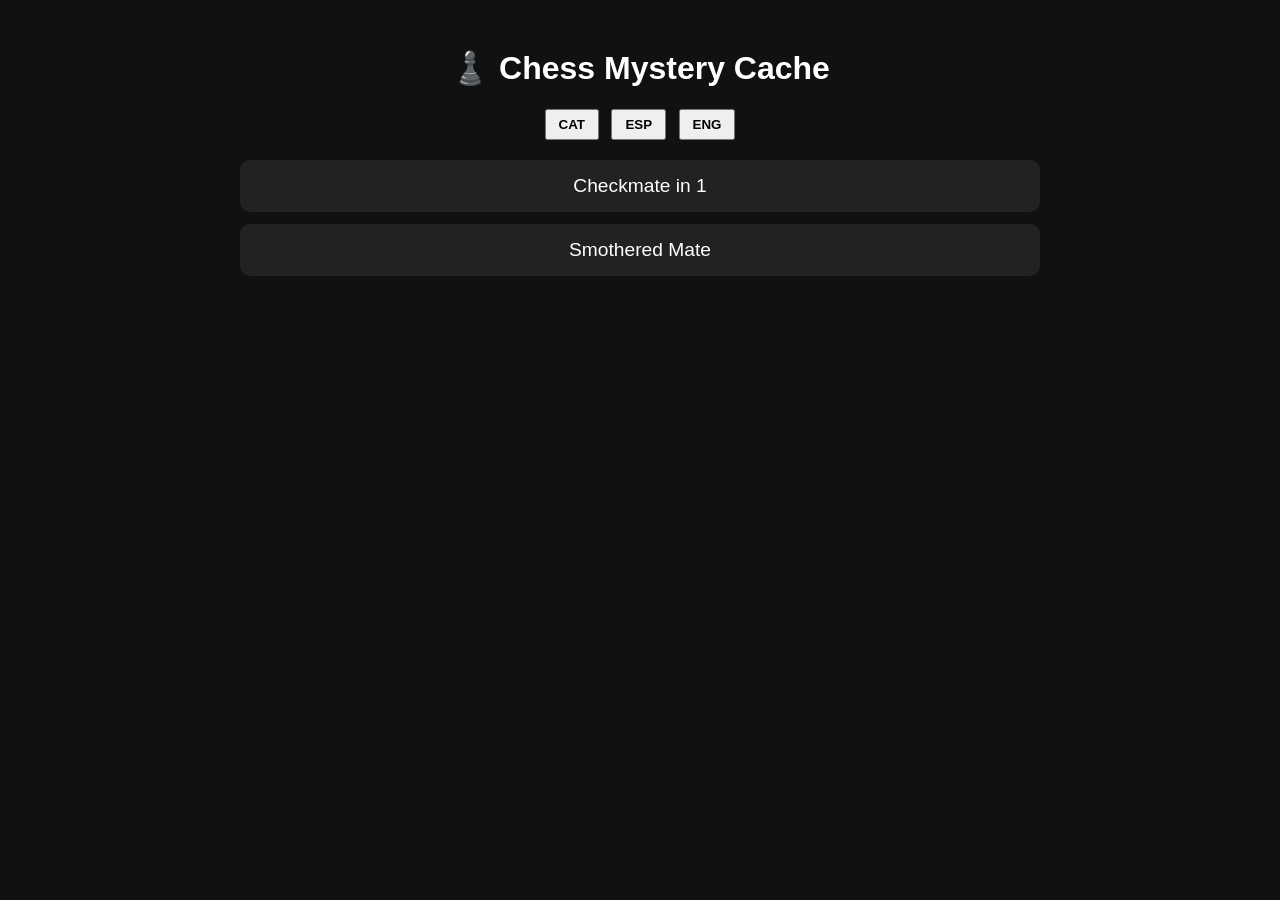
==== index.html @ 8e0476d9 "Create index.html" ====
<!DOCTYPE html>
<html lang="es">

<head>

<meta charset="UTF-8">
<meta name="viewport" content="width=device-width, initial-scale=1.0">

<title>Chess Mystery Cache</title>

<style>

body{
    background:#111;
    color:white;
    font-family:Arial,sans-serif;
    text-align:center;
}

.container{
    max-width:800px;
    margin:auto;
    padding:20px;
}

.puzzle{
    display:block;
    background:#222;
    color:white;
    text-decoration:none;
    padding:15px;
    margin:12px 0;
    border-radius:10px;
    font-size:1.2rem;
}

.puzzle:hover{
    background:#333;
}

#language-selector{
    margin-bottom:20px;
}

#language-selector button{
    margin:0 4px;
    padding:6px 12px;
    font-weight:bold;
    cursor:pointer;
}

</style>

</head>

<body>

<div class="container">

<h1>♟️ Chess Mystery Cache</h1>

<div id="language-selector">

<button onclick="setLanguage('ca')">
CAT
</button>

<button onclick="setLanguage('es')">
ESP
</button>

<button onclick="setLanguage('en')">
ENG
</button>

</div>

<div id="list">
Cargando...
</div>

</div>

<script>

let language =
    localStorage.getItem("language");

if(!language){

    const browserLang =
        navigator.language.toLowerCase();

    if(browserLang.startsWith("ca")){

        language="ca";

    }else if(browserLang.startsWith("en")){

        language="en";

    }else{

        language="es";
    }
}

function setLanguage(lang){

    localStorage.setItem(
        "language",
        lang
    );

    location.reload();
}

async function loadList(){

    const puzzles =
        await (
            await fetch(
                "puzzles/index.json"
            )
        ).json();

    const container =
        document.getElementById(
            "list"
        );

    container.innerHTML = "";

    puzzles.forEach(puzzle => {

        const link =
            document.createElement("a");

        link.className =
            "puzzle";

        link.href =
            `play.html?p=${puzzle.id}`;

        link.textContent =
            puzzle.title[language];

        container.appendChild(
            link
        );
    });
}

loadList();

</script>

</body>
</html>
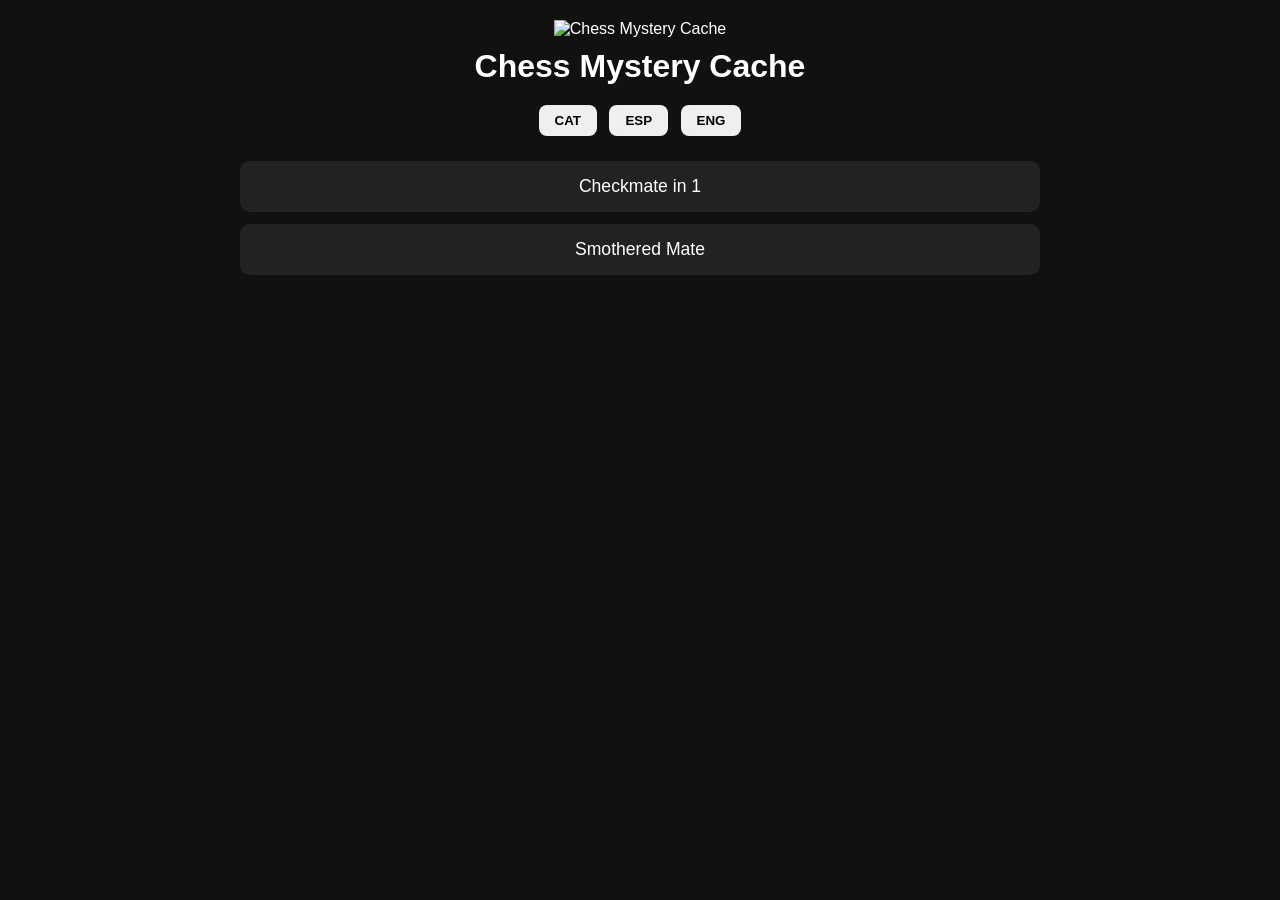
==== commit e477860e: "Update index.html" ====
--- a/index.html
+++ b/index.html
@@ -15,12 +15,37 @@
     color:white;
     font-family:Arial,sans-serif;
     text-align:center;
+    margin:0;
 }
 
 .container{
     max-width:800px;
     margin:auto;
     padding:20px;
+}
+
+.logo{
+    width:250px;
+    max-width:90%;
+    margin-bottom:10px;
+}
+
+h1{
+    margin-top:0;
+    margin-bottom:20px;
+}
+
+#language-selector{
+    margin-bottom:25px;
+}
+
+#language-selector button{
+    margin:0 4px;
+    padding:8px 16px;
+    font-weight:bold;
+    border:none;
+    border-radius:8px;
+    cursor:pointer;
 }
 
 .puzzle{
@@ -31,22 +56,12 @@
     padding:15px;
     margin:12px 0;
     border-radius:10px;
-    font-size:1.2rem;
+    font-size:1.1rem;
+    transition:0.2s;
 }
 
 .puzzle:hover{
     background:#333;
-}
-
-#language-selector{
-    margin-bottom:20px;
-}
-
-#language-selector button{
-    margin:0 4px;
-    padding:6px 12px;
-    font-weight:bold;
-    cursor:pointer;
 }
 
 </style>
@@ -57,27 +72,33 @@
 
 <div class="container">
 
-<h1>♟️ Chess Mystery Cache</h1>
+    <img
+        src="chess-mistery-logo.png"
+        alt="Chess Mystery Cache"
+        class="logo"
+    >
 
-<div id="language-selector">
+    <h1>Chess Mystery Cache</h1>
 
-<button onclick="setLanguage('ca')">
-CAT
-</button>
+    <div id="language-selector">
 
-<button onclick="setLanguage('es')">
-ESP
-</button>
+        <button onclick="setLanguage('ca')">
+            CAT
+        </button>
 
-<button onclick="setLanguage('en')">
-ENG
-</button>
+        <button onclick="setLanguage('es')">
+            ESP
+        </button>
 
-</div>
+        <button onclick="setLanguage('en')">
+            ENG
+        </button>
 
-<div id="list">
-Cargando...
-</div>
+    </div>
+
+    <div id="list">
+        Cargando...
+    </div>
 
 </div>
 
@@ -93,15 +114,15 @@
 
     if(browserLang.startsWith("ca")){
 
-        language="ca";
+        language = "ca";
 
     }else if(browserLang.startsWith("en")){
 
-        language="en";
+        language = "en";
 
     }else{
 
-        language="es";
+        language = "es";
     }
 }
 
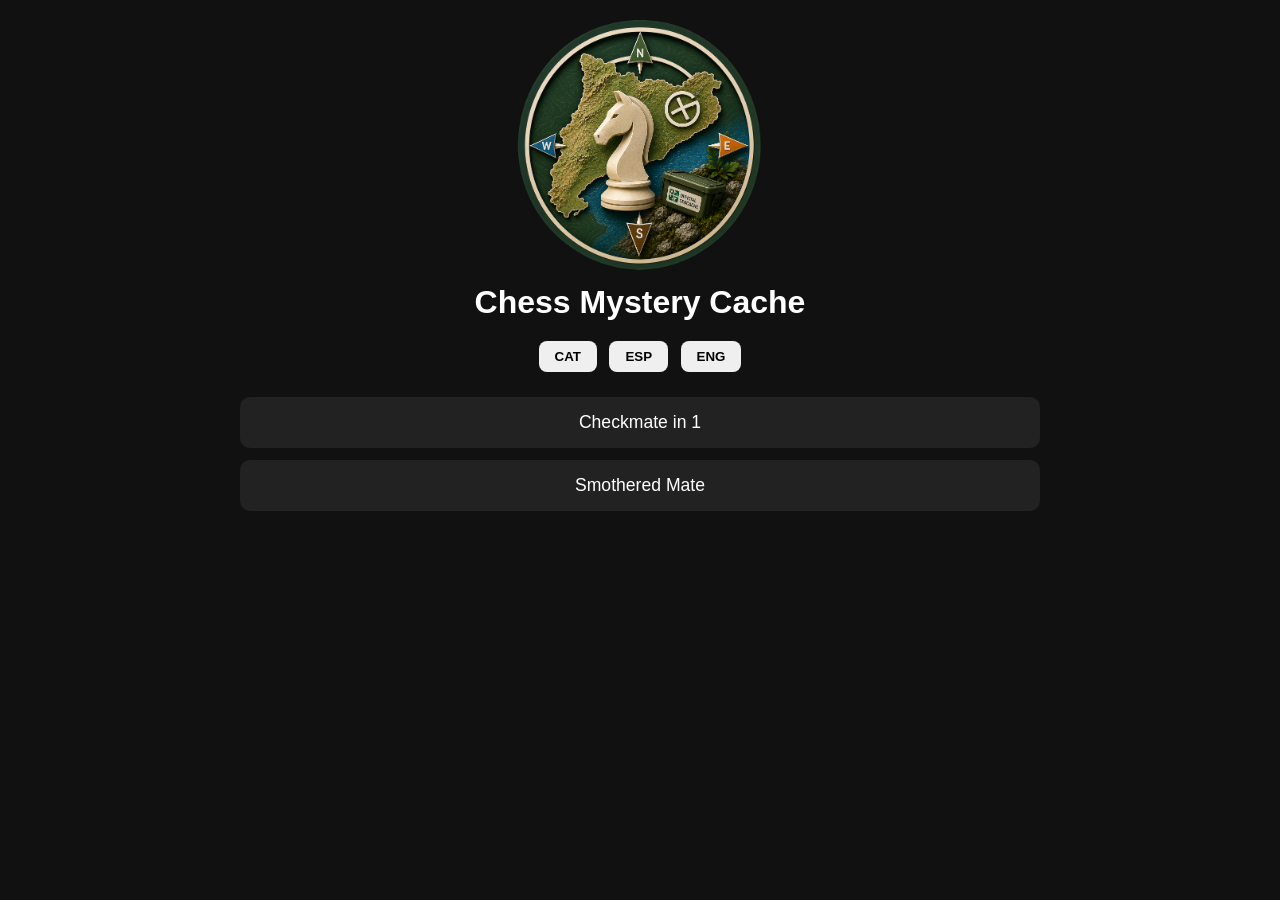
==== commit 73edbcf6: "Update index.html" ====
--- a/index.html
+++ b/index.html
@@ -4,81 +4,315 @@
 <head>
 
 <meta charset="UTF-8">
-<meta name="viewport" content="width=device-width, initial-scale=1.0">
+
+<meta
+    name="viewport"
+    content="width=device-width, initial-scale=1.0"
+>
 
 <title>Chess Mystery Cache</title>
 
 <style>
 
+/* ======================================================
+   CHESS MYSTERY
+   ====================================================== */
+
 body{
+
     background:#111;
+
     color:white;
-    font-family:Arial,sans-serif;
+
+    font-family:
+        Arial,
+        sans-serif;
+
     text-align:center;
+
     margin:0;
-}
+
+}
+
+
+/* ======================================================
+   CONTENEDOR NORMAL
+   ====================================================== */
 
 .container{
+
     max-width:800px;
+
     margin:auto;
+
     padding:20px;
-}
+
+}
+
 
 .logo{
+
     width:250px;
+
     max-width:90%;
+
     margin-bottom:10px;
-}
+
+}
+
 
 h1{
+
     margin-top:0;
+
     margin-bottom:20px;
-}
+
+}
+
 
 #language-selector{
+
     margin-bottom:25px;
-}
+
+}
+
 
 #language-selector button{
+
     margin:0 4px;
+
     padding:8px 16px;
+
     font-weight:bold;
+
     border:none;
+
     border-radius:8px;
+
     cursor:pointer;
-}
+
+}
+
 
 .puzzle{
+
     display:block;
+
     background:#222;
+
     color:white;
+
     text-decoration:none;
+
     padding:15px;
+
     margin:12px 0;
+
     border-radius:10px;
+
     font-size:1.1rem;
+
     transition:0.2s;
-}
+
+}
+
 
 .puzzle:hover{
+
     background:#333;
+
+}
+
+
+/* ======================================================
+   DARK CACHE
+   ====================================================== */
+
+body.darkcache-mode{
+
+    background:#111;
+
+    overflow:hidden;
+
+}
+
+
+body.darkcache-mode .container{
+
+    width:100%;
+
+    max-width:none;
+
+    height:100vh;
+
+    padding:0;
+
+    margin:0;
+
+    display:flex;
+
+    flex-direction:column;
+
+    align-items:center;
+
+    justify-content:center;
+
+    box-sizing:border-box;
+
+}
+
+
+/* ======================================================
+   OCULTAR ELEMENTOS INNECESARIOS
+   ====================================================== */
+
+body.darkcache-mode .logo{
+
+    display:none;
+
+}
+
+
+body.darkcache-mode h1{
+
+    font-family:
+        'Silkscreen',
+        monospace;
+
+    font-size:1.2rem;
+
+    margin:0 0 15px 0;
+
+}
+
+
+body.darkcache-mode #language-selector{
+
+    margin-bottom:15px;
+
+}
+
+
+body.darkcache-mode #language-selector button{
+
+    padding:5px 8px;
+
+    font-size:.65rem;
+
+}
+
+
+body.darkcache-mode #list{
+
+    width:90%;
+
+    max-width:400px;
+
+}
+
+
+/* ======================================================
+   PUZZLES EN DARK CACHE
+   ====================================================== */
+
+body.darkcache-mode .puzzle{
+
+    padding:9px;
+
+    margin:7px 0;
+
+    border-radius:4px;
+
+    font-size:.8rem;
+
+}
+
+
+/* ======================================================
+   MÓVIL
+   ====================================================== */
+
+@media(max-width:700px){
+
+    body.darkcache-mode h1{
+
+        font-size:1rem;
+
+    }
+
+
+    body.darkcache-mode #list{
+
+        width:85%;
+
+    }
+
+}
+
+
+/* ======================================================
+   PANTALLA MUY PEQUEÑA
+   ====================================================== */
+
+@media(max-height:500px){
+
+    body.darkcache-mode h1{
+
+        display:none;
+
+    }
+
+
+    body.darkcache-mode #language-selector{
+
+        margin-bottom:8px;
+
+    }
+
+
+    body.darkcache-mode .puzzle{
+
+        padding:6px;
+
+        margin:4px 0;
+
+    }
+
 }
 
 </style>
 
 </head>
 
+
 <body>
 
 <div class="container">
 
+
+    <!-- ==================================================
+         LOGO
+         ================================================== -->
+
     <img
-        src="chess-mistery-logo.png"
+        src="chess-mystery-logo.png"
         alt="Chess Mystery Cache"
         class="logo"
     >
 
-    <h1>Chess Mystery Cache</h1>
+
+    <!-- ==================================================
+         TÍTULO
+         ================================================== -->
+
+    <h1>
+        Chess Mystery Cache
+    </h1>
+
+
+    <!-- ==================================================
+         IDIOMAS
+         ================================================== -->
 
     <div id="language-selector">
 
@@ -96,35 +330,83 @@
 
     </div>
 
+
+    <!-- ==================================================
+         LISTA DE PUZZLES
+         ================================================== -->
+
     <div id="list">
+
         Cargando...
+
     </div>
 
 </div>
 
+
 <script>
+
+/* ======================================================
+   DETECTAR DARK CACHE
+   ====================================================== */
+
+const params =
+    new URLSearchParams(
+        window.location.search
+    );
+
+
+const darkCacheMode =
+    params.get("darkcache") === "true";
+
+
+if(darkCacheMode){
+
+    document.body.classList.add(
+        "darkcache-mode"
+    );
+
+}
+
+
+/* ======================================================
+   IDIOMA
+   ====================================================== */
 
 let language =
     localStorage.getItem("language");
 
+
 if(!language){
 
     const browserLang =
         navigator.language.toLowerCase();
 
+
     if(browserLang.startsWith("ca")){
 
         language = "ca";
 
-    }else if(browserLang.startsWith("en")){
+    }
+
+    else if(browserLang.startsWith("en")){
 
         language = "en";
 
-    }else{
+    }
+
+    else{
 
         language = "es";
-    }
-}
+
+    }
+
+}
+
+
+/* ======================================================
+   CAMBIAR IDIOMA
+   ====================================================== */
 
 function setLanguage(lang){
 
@@ -134,47 +416,90 @@
     );
 
     location.reload();
-}
+
+}
+
+
+/* ======================================================
+   CARGAR PUZZLES
+   ====================================================== */
 
 async function loadList(){
 
     const puzzles =
         await (
+
             await fetch(
                 "puzzles/index.json"
             )
+
         ).json();
+
 
     const container =
         document.getElementById(
             "list"
         );
 
+
     container.innerHTML = "";
+
 
     puzzles.forEach(puzzle => {
 
         const link =
             document.createElement("a");
 
+
         link.className =
             "puzzle";
 
-        link.href =
-            `play.html?p=${puzzle.id}`;
+
+        /* ==============================================
+           MODO NORMAL
+           ============================================== */
+
+        if(!darkCacheMode){
+
+            link.href =
+                `play.html?p=${puzzle.id}`;
+
+        }
+
+
+        /* ==============================================
+           MODO DARK CACHE
+           ============================================== */
+
+        else{
+
+            link.href =
+                `play.html?p=${puzzle.id}&darkcache=true`;
+
+        }
+
 
         link.textContent =
             puzzle.title[language];
+
 
         container.appendChild(
             link
         );
+
     });
-}
+
+}
+
+
+/* ======================================================
+   INICIAR
+   ====================================================== */
 
 loadList();
 
 </script>
 
 </body>
+
 </html>
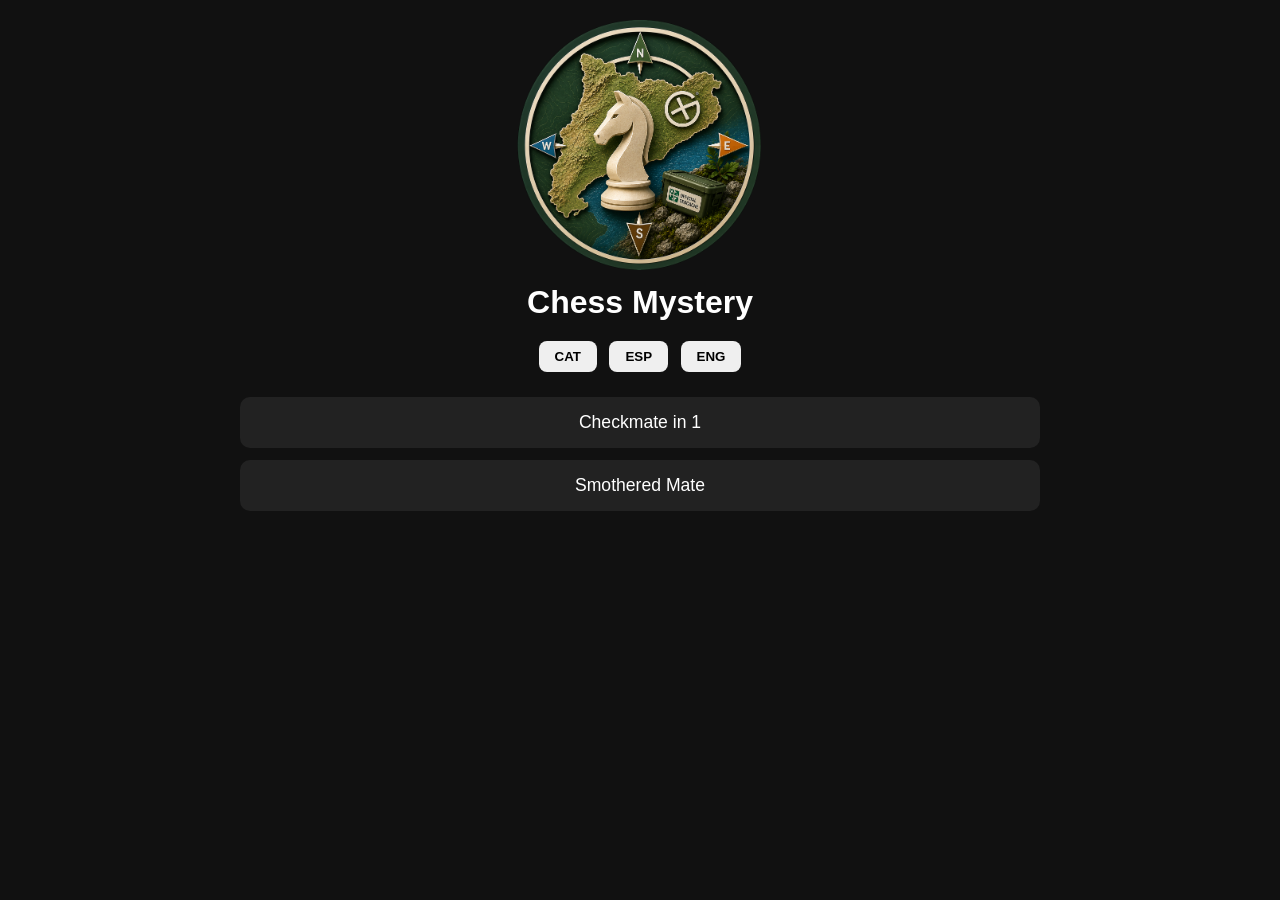
==== commit 7e6ff3ab: "Update index.html" ====
--- a/index.html
+++ b/index.html
@@ -12,218 +12,308 @@
 
 <title>Chess Mystery Cache</title>
 
+
 <style>
 
 /* ======================================================
-   CHESS MYSTERY
-   ====================================================== */
-
+   GENERAL
+   ====================================================== */
+
+html,
 body{
 
+    margin:0;
+
+    padding:0;
+
+    width:100%;
+
+    min-height:100%;
+
+}
+
+
+body{
+
     background:#111;
 
     color:white;
 
+    font-family:Arial,sans-serif;
+
+    text-align:center;
+
+}
+
+
+/* ======================================================
+   MODO NORMAL
+   ====================================================== */
+
+.container{
+
+    max-width:800px;
+
+    margin:auto;
+
+    padding:20px;
+
+}
+
+
+.logo{
+
+    width:250px;
+
+    max-width:90%;
+
+    margin-bottom:10px;
+
+}
+
+
+h1{
+
+    margin-top:0;
+
+    margin-bottom:20px;
+
+}
+
+
+#language-selector{
+
+    margin-bottom:25px;
+
+}
+
+
+#language-selector button{
+
+    margin:0 4px;
+
+    padding:8px 16px;
+
+    font-weight:bold;
+
+    border:none;
+
+    border-radius:8px;
+
+    cursor:pointer;
+
+}
+
+
+.puzzle{
+
+    display:block;
+
+    background:#222;
+
+    color:white;
+
+    text-decoration:none;
+
+    padding:15px;
+
+    margin:12px 0;
+
+    border-radius:10px;
+
+    font-size:1.1rem;
+
+}
+
+
+.puzzle:hover{
+
+    background:#333;
+
+}
+
+
+/* ======================================================
+   DARK CACHE
+   ====================================================== */
+
+body.darkcache-mode{
+
+    width:100vw;
+
+    height:100vh;
+
+    overflow:hidden;
+
+    background:#111;
+
+}
+
+
+body.darkcache-mode .container{
+
+    width:100%;
+
+    height:100vh;
+
+    max-width:none;
+
+    margin:0;
+
+    padding:8px;
+
+    box-sizing:border-box;
+
+    display:flex;
+
+    flex-direction:column;
+
+    align-items:center;
+
+    justify-content:center;
+
+}
+
+
+/* ======================================================
+   OCULTAR LOGO
+   ====================================================== */
+
+body.darkcache-mode .logo{
+
+    display:none;
+
+}
+
+
+/* ======================================================
+   TÍTULO
+   ====================================================== */
+
+body.darkcache-mode h1{
+
+    margin:
+
+        0 0 8px 0;
+
     font-family:
-        Arial,
-        sans-serif;
-
-    text-align:center;
-
-    margin:0;
-
-}
-
-
-/* ======================================================
-   CONTENEDOR NORMAL
-   ====================================================== */
-
-.container{
-
-    max-width:800px;
-
-    margin:auto;
-
-    padding:20px;
-
-}
-
-
-.logo{
-
-    width:250px;
-
-    max-width:90%;
-
-    margin-bottom:10px;
-
-}
-
-
-h1{
-
-    margin-top:0;
-
-    margin-bottom:20px;
-
-}
-
-
-#language-selector{
-
-    margin-bottom:25px;
-
-}
-
-
-#language-selector button{
-
-    margin:0 4px;
-
-    padding:8px 16px;
+
+        'Courier New',
+        monospace;
+
+    font-size:
+
+        clamp(
+            14px,
+            4vw,
+            22px
+        );
+
+    letter-spacing:1px;
+
+}
+
+
+/* ======================================================
+   IDIOMAS
+   ====================================================== */
+
+body.darkcache-mode #language-selector{
+
+    margin-bottom:8px;
+
+}
+
+
+body.darkcache-mode #language-selector button{
+
+    margin:0 2px;
+
+    padding:
+
+        4px 7px;
+
+    border-radius:3px;
+
+    font-size:
+
+        clamp(
+            8px,
+            2vw,
+            11px
+        );
+
+}
+
+
+/* ======================================================
+   LISTA
+   ====================================================== */
+
+body.darkcache-mode #list{
+
+    width:92%;
+
+    max-width:420px;
+
+    max-height:70vh;
+
+    overflow-y:auto;
+
+    box-sizing:border-box;
+
+}
+
+
+/* ======================================================
+   PUZZLES
+   ====================================================== */
+
+body.darkcache-mode .puzzle{
+
+    box-sizing:border-box;
+
+    background:#222;
+
+    border:
+
+        2px solid #555;
+
+    border-radius:4px;
+
+    padding:
+
+        8px 10px;
+
+    margin:
+
+        6px 0;
+
+    font-family:
+
+        'Courier New',
+        monospace;
+
+    font-size:
+
+        clamp(
+            10px,
+            2.8vw,
+            15px
+        );
 
     font-weight:bold;
 
-    border:none;
-
-    border-radius:8px;
-
-    cursor:pointer;
-
-}
-
-
-.puzzle{
-
-    display:block;
-
-    background:#222;
-
-    color:white;
-
-    text-decoration:none;
-
-    padding:15px;
-
-    margin:12px 0;
-
-    border-radius:10px;
-
-    font-size:1.1rem;
-
-    transition:0.2s;
-
-}
-
-
-.puzzle:hover{
-
-    background:#333;
-
-}
-
-
-/* ======================================================
-   DARK CACHE
-   ====================================================== */
-
-body.darkcache-mode{
-
-    background:#111;
-
-    overflow:hidden;
-
-}
-
-
-body.darkcache-mode .container{
-
-    width:100%;
-
-    max-width:none;
-
-    height:100vh;
-
-    padding:0;
-
-    margin:0;
-
-    display:flex;
-
-    flex-direction:column;
-
-    align-items:center;
-
-    justify-content:center;
-
-    box-sizing:border-box;
-
-}
-
-
-/* ======================================================
-   OCULTAR ELEMENTOS INNECESARIOS
-   ====================================================== */
-
-body.darkcache-mode .logo{
-
-    display:none;
-
-}
-
-
-body.darkcache-mode h1{
-
-    font-family:
-        'Silkscreen',
-        monospace;
-
-    font-size:1.2rem;
-
-    margin:0 0 15px 0;
-
-}
-
-
-body.darkcache-mode #language-selector{
-
-    margin-bottom:15px;
-
-}
-
-
-body.darkcache-mode #language-selector button{
-
-    padding:5px 8px;
-
-    font-size:.65rem;
-
-}
-
-
-body.darkcache-mode #list{
-
-    width:90%;
-
-    max-width:400px;
-
-}
-
-
-/* ======================================================
-   PUZZLES EN DARK CACHE
-   ====================================================== */
-
-body.darkcache-mode .puzzle{
-
-    padding:9px;
-
-    margin:7px 0;
-
-    border-radius:4px;
-
-    font-size:.8rem;
+    color:#fff;
+
+}
+
+
+body.darkcache-mode .puzzle:active{
+
+    background:#444;
+
+    transform:scale(.98);
 
 }
 
@@ -234,47 +324,44 @@
 
 @media(max-width:700px){
 
+    body.darkcache-mode .container{
+
+        padding:6px;
+
+    }
+
+}
+
+
+/* ======================================================
+   PANTALLA BAJA / HORIZONTAL
+   ====================================================== */
+
+@media(max-height:500px){
+
     body.darkcache-mode h1{
 
-        font-size:1rem;
-
-    }
-
-
-    body.darkcache-mode #list{
-
-        width:85%;
-
-    }
-
-}
-
-
-/* ======================================================
-   PANTALLA MUY PEQUEÑA
-   ====================================================== */
-
-@media(max-height:500px){
-
-    body.darkcache-mode h1{
-
-        display:none;
+        margin-bottom:4px;
+
+        font-size:14px;
 
     }
 
 
     body.darkcache-mode #language-selector{
 
-        margin-bottom:8px;
+        margin-bottom:4px;
 
     }
 
 
     body.darkcache-mode .puzzle{
 
-        padding:6px;
-
-        margin:4px 0;
+        padding:5px 8px;
+
+        margin:3px 0;
+
+        font-size:10px;
 
     }
 
@@ -286,6 +373,7 @@
 
 
 <body>
+
 
 <div class="container">
 
@@ -306,7 +394,7 @@
          ================================================== -->
 
     <h1>
-        Chess Mystery Cache
+        Chess Mystery
     </h1>
 
 
@@ -332,7 +420,7 @@
 
 
     <!-- ==================================================
-         LISTA DE PUZZLES
+         PUZZLES
          ================================================== -->
 
     <div id="list">
@@ -347,7 +435,7 @@
 <script>
 
 /* ======================================================
-   DETECTAR DARK CACHE
+   DARK CACHE MODE
    ====================================================== */
 
 const params =
@@ -456,7 +544,7 @@
 
 
         /* ==============================================
-           MODO NORMAL
+           ENLACE NORMAL
            ============================================== */
 
         if(!darkCacheMode){
@@ -468,7 +556,7 @@
 
 
         /* ==============================================
-           MODO DARK CACHE
+           ENLACE DARK CACHE
            ============================================== */
 
         else{
@@ -500,6 +588,7 @@
 
 </script>
 
+
 </body>
 
 </html>
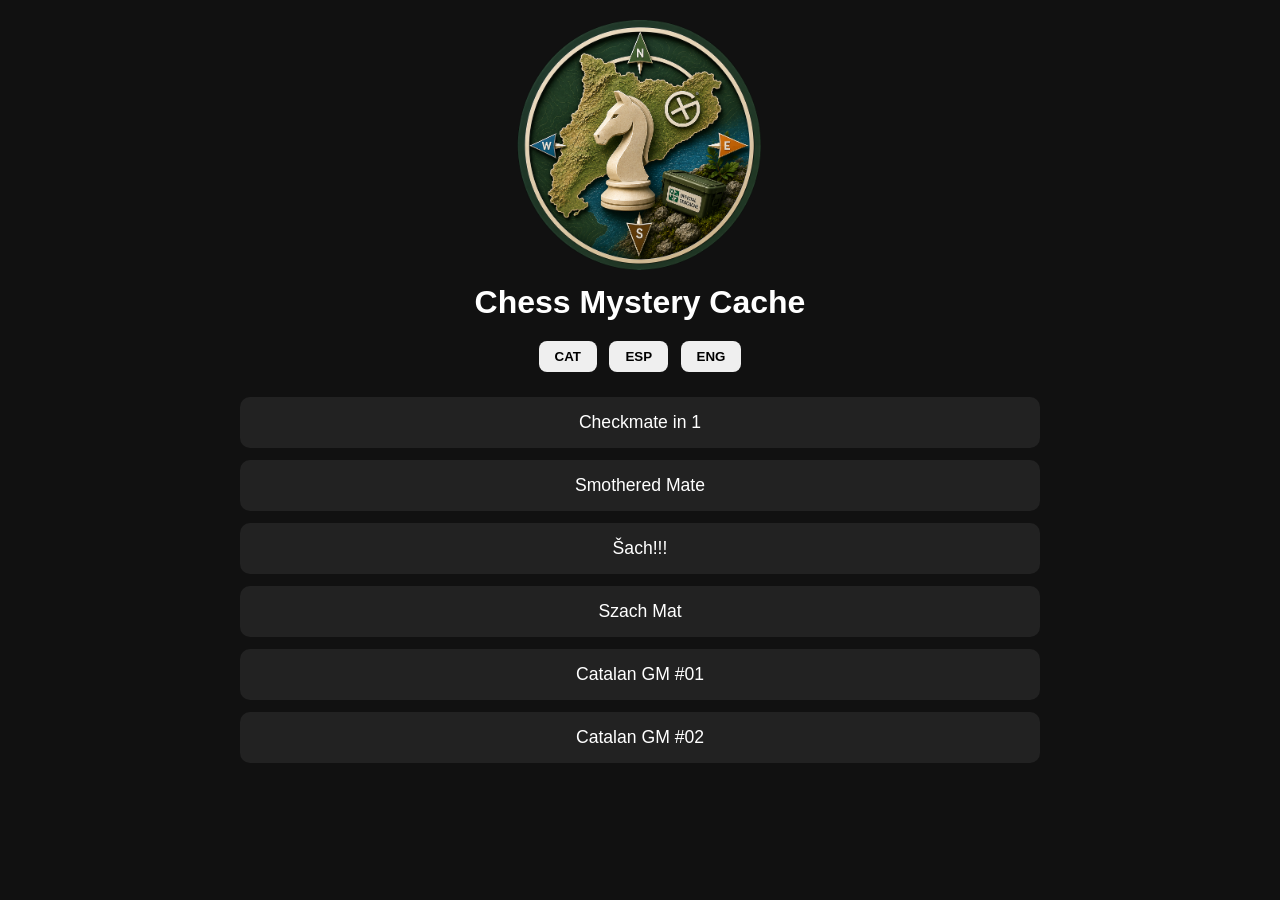
==== commit 205fb933: "Update index.html" ====
--- a/index.html
+++ b/index.html
@@ -394,7 +394,7 @@
          ================================================== -->
 
     <h1>
-        Chess Mystery
+        Chess Mystery Cache
     </h1>
 
 
